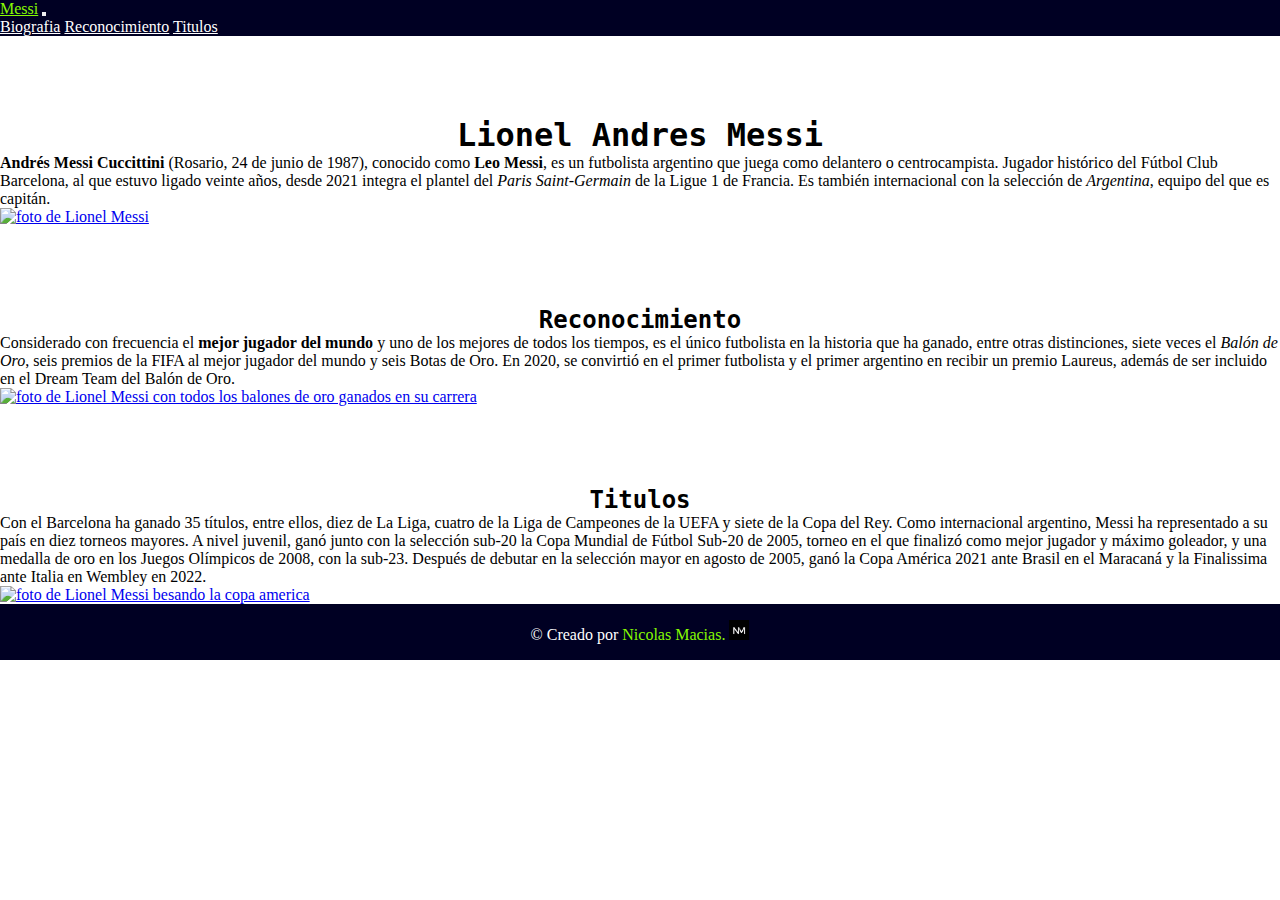
==== docs/index.html @ c098d405 "Subirlo a github pages" ====
<!DOCTYPE html>
<html lang="en">
<head>
    <meta charset="UTF-8">
    <meta http-equiv="X-UA-Compatible" content="IE=edge">
    <meta name="viewport" content="width=device-width, initial-scale=1.0">
    <title>Lionel Messi</title>
    <link href="https://cdn.jsdelivr.net/npm/bootstrap@5.2.1/dist/css/bootstrap.min.css" rel="stylesheet" 
        integrity="sha384-iYQeCzEYFbKjA/T2uDLTpkwGzCiq6soy8tYaI1GyVh/UjpbCx/TYkiZhlZB6+fzT" crossorigin="anonymous"
    >
    <link rel="preconnect" href="https://fonts.googleapis.com">
    <link rel="stylesheet" type="text/css" href="styles.css" media="screen">
</head>
<body>
    <header>
        <nav class="navbar navbar-expand-lg fixed-top navbar-dark">
            <div class="container-fluid">
                <a class="navbar-brand" href="index.html">Messi</a>
                <button class="navbar-toggler" type="button" data-bs-toggle="collapse" 
                    data-bs-target="#navbarNavAltMarkup" aria-controls="navbarNavAltMarkup" aria-expanded="false" 
                    aria-label="Toggle navigation">
                    <span class="navbar-toggler-icon"></span>
                </button>
                <div class="collapse navbar-collapse" id="navbarNavAltMarkup">
                    <div class="navbar-nav navbar-center">
                        <a class="nav-link" aria-current="page" href="#biografia">Biografia</a>
                        <a class="nav-link" href="#reconocimiento">Reconocimiento</a>
                        <a class="nav-link" href="#titulos">Titulos</a>
                    </div>
                </div>
            </div>
        </nav>
    </header>
    <section>
        <div class="container text-center">
            <div class="row">
              <div class="col">
                <h1 class="titulo" id="biografia">Lionel Andres Messi</h1>
                <p><strong>Andrés Messi Cuccittini</strong> (Rosario, 24 de junio de 1987), conocido como 
                    <strong>Leo Messi</strong>, es un futbolista argentino que juega como delantero o centrocampista. Jugador 
                    histórico del Fútbol Club Barcelona, al que estuvo ligado veinte años, desde 2021 integra el plantel del 
                    <em>Paris Saint-Germain</em> de la Ligue 1 de Francia. Es también internacional con la selección de 
                    <em>Argentina</em>, equipo del que es capitán.
                </p>
                <figure>
                    <a href="https://es.wikipedia.org/wiki/Lionel_Messi">
                    <img src="https://upload.wikimedia.org/wikipedia/commons/c/c1/Lionel_Messi_20180626.jpg" 
                    alt="foto de Lionel Messi"
                    title="Lionel Messi."
                    class="cara"
                    >
                    </a>
                </figure>
              </div>
            </div>
          </div>
    </section>
    <section>
        <div class="container text-center">
            <div class="row">
                <div class="col">
                    <h2 class="titulo" id="reconocimiento">Reconocimiento</h2>
                    <p>Considerado con frecuencia el <strong>mejor jugador del mundo</strong> y uno de los mejores de todos los 
                        tiempos, es el único futbolista en la historia que ha ganado, entre otras distinciones, siete veces el 
                        <em>Balón de Oro</em>, seis premios de la FIFA al mejor jugador del mundo y seis Botas de Oro. En 2020, 
                        se convirtió en el primer futbolista y el primer argentino en recibir un premio Laureus, además de ser 
                        incluido en el Dream Team del Balón de Oro.
                    </p>
                    <figure>
                        <a href="https://www.elmundo.es/deportes/futbol/2021/11/29/61a50e4dfc6c83ed358b456f.html">
                            <img src="https://cloudfront-us-east-1.images.arcpublishing.com/infobae/BNW26DBRWVCMPNKIFZ22CYTXXE.jpg" 
                            alt="foto de Lionel Messi con todos los balones de oro ganados en su carrera"
                            title="Lionel Messi con sus balones de oro."
                        >
                        </a>
                    </figure>
                </div>
            </div>
        </div>
    </section>
    <section>
        <div class="container text-center">
            <div class="row">
                <div class="col">
                    <h2 class="titulo" id="titulos">Titulos</h2>
                    <p>Con el Barcelona ha ganado 35 títulos, entre ellos, diez de La Liga, cuatro de la Liga de Campeones de la UEFA y siete de la Copa del Rey.
                        Como internacional argentino, Messi ha representado a su país en diez torneos mayores. A nivel juvenil, ganó junto con la selección sub-20 
                        la Copa Mundial de Fútbol Sub-20 de 2005, torneo en el que finalizó como mejor jugador y máximo goleador, y una medalla de oro en los Juegos 
                        Olímpicos de 2008, con la sub-23. Después de debutar en la selección mayor en agosto de 2005, ganó la Copa América 2021 ante Brasil en el 
                        Maracaná y la Finalissima ante Italia en Wembley en 2022.
                    </p>
                    <figure>
                        <a href="https://www.elperiodico.com/es/deportes/20210711/brasil-argentina-copa-america-final-resultado-messi-11901372">
                            <img src="https://phantom-marca.unidadeditorial.es/e1e65aab8cbcb632d9c8359b2b6840f9/resize/1320/f/jpg/assets/multimedia/imagenes/2021/07/17/16265320344770.jpg" 
                            alt="foto de Lionel Messi besando la copa america"
                            title="Lionel Messi luego de ganar la Copa America."
                            >
                        </a>
                    </figure>
                </div>
            </div>
        </div>
    </section>
    <footer>
        <div class="footer">
            <p>
				&copy; Creado por 
                <a href="https://www.linkedin.com/in/nico-macias/" target="_blank">
					Nicolas Macias.
					<img src="/NM Letras blancas.png" alt="NM" class="logo-footer">
				</a>
			</p>
        </div>
    </footer>
    <script src="https://cdn.jsdelivr.net/npm/bootstrap@5.2.1/dist/js/bootstrap.bundle.min.js" 
        integrity="sha384-u1OknCvxWvY5kfmNBILK2hRnQC3Pr17a+RTT6rIHI7NnikvbZlHgTPOOmMi466C8" crossorigin="anonymous">
    </script>
</body>
</html>
---- docs/styles.css ----
* {
    padding: 0;
    margin: 0;
}

.titulo {
    padding-top: 80px;
    font-family: 'Roboto Mono', monospace;
    text-align: center;
    color: #000;
}

img {
    width: 100%;
}

.nav-link {
    border-radius: 10px;
    color: #fff;
}
.nav-link:hover {
    background-color: #86fa02;;
    color: #000023;
}

.navbar-brand:hover {
    color: #86fa02;
}

nav {
    background-color: #000023;
}

footer {
    font-weight: 300;
	display: flex;
	justify-content: space-evenly;
	background: #000023;
}

.footer > p {
    margin: 1rem;
    color: #fff;
}

.footer > p > a {
    text-decoration: none;
    color: #86fa02;  
}

.logo-footer {
    width: 20px;
}
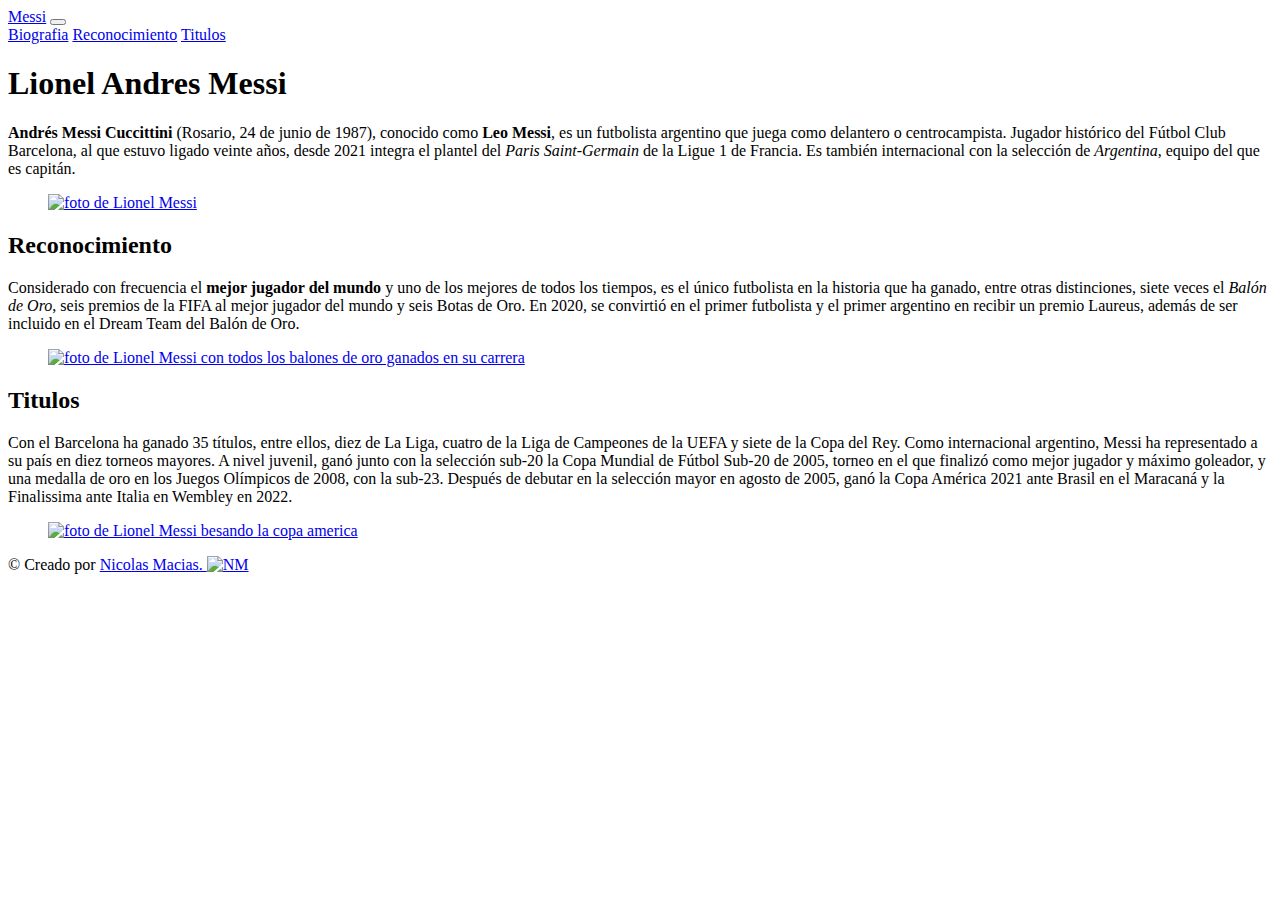
==== commit 4a2407a3: "Arreglo archivo css" ====
--- a/docs/index.html
+++ b/docs/index.html
@@ -9,7 +9,7 @@
         integrity="sha384-iYQeCzEYFbKjA/T2uDLTpkwGzCiq6soy8tYaI1GyVh/UjpbCx/TYkiZhlZB6+fzT" crossorigin="anonymous"
     >
     <link rel="preconnect" href="https://fonts.googleapis.com">
-    <link rel="stylesheet" type="text/css" href="styles.css" media="screen">
+    <link rel="stylesheet" type="text/css" href="/messi/docs/styles.css" media="screen">
 </head>
 <body>
     <header>
@@ -107,7 +107,7 @@
 				&copy; Creado por 
                 <a href="https://www.linkedin.com/in/nico-macias/" target="_blank">
 					Nicolas Macias.
-					<img src="/NM Letras blancas.png" alt="NM" class="logo-footer">
+					<img src="/messi/docs/NM Letras blancas.png" alt="NM" class="logo-footer">
 				</a>
 			</p>
         </div>
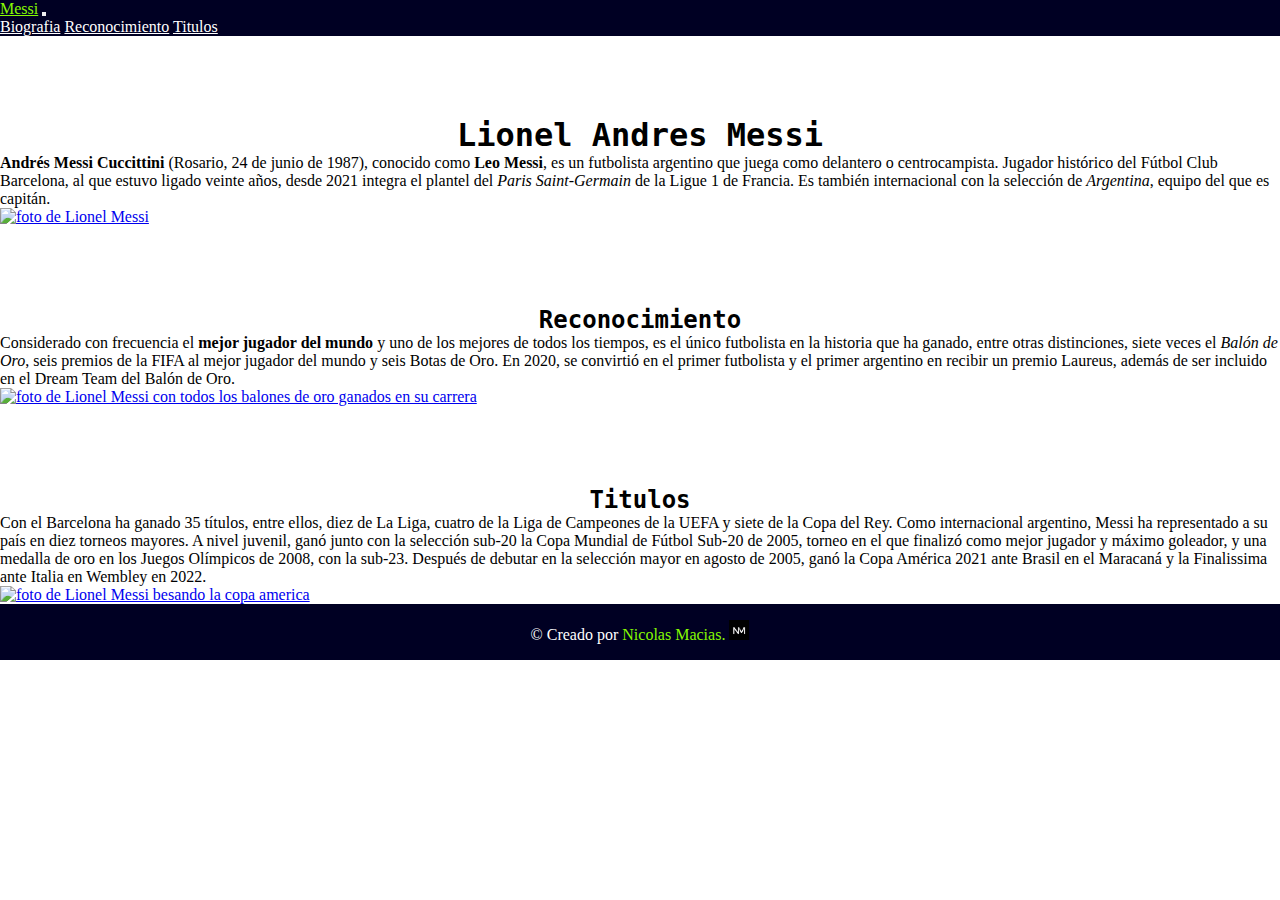
==== commit 26d29bbb: "Update index.html" ====
--- a/docs/index.html
+++ b/docs/index.html
@@ -9,7 +9,7 @@
         integrity="sha384-iYQeCzEYFbKjA/T2uDLTpkwGzCiq6soy8tYaI1GyVh/UjpbCx/TYkiZhlZB6+fzT" crossorigin="anonymous"
     >
     <link rel="preconnect" href="https://fonts.googleapis.com">
-    <link rel="stylesheet" type="text/css" href="/messi/docs/styles.css" media="screen">
+    <link rel="stylesheet" type="text/css" href="styles.css" media="screen">
 </head>
 <body>
     <header>
@@ -107,7 +107,7 @@
 				&copy; Creado por 
                 <a href="https://www.linkedin.com/in/nico-macias/" target="_blank">
 					Nicolas Macias.
-					<img src="/messi/docs/NM Letras blancas.png" alt="NM" class="logo-footer">
+					<img src="NM Letras blancas.png" alt="NM" class="logo-footer">
 				</a>
 			</p>
         </div>
@@ -116,4 +116,4 @@
         integrity="sha384-u1OknCvxWvY5kfmNBILK2hRnQC3Pr17a+RTT6rIHI7NnikvbZlHgTPOOmMi466C8" crossorigin="anonymous">
     </script>
 </body>
-</html>+</html>
--- a/docs/styles.css
+++ b/docs/styles.css
@@ -0,0 +1,53 @@
+* {
+    padding: 0;
+    margin: 0;
+}
+
+.titulo {
+    padding-top: 80px;
+    font-family: 'Roboto Mono', monospace;
+    text-align: center;
+    color: #000;
+}
+
+img {
+    width: 100%;
+}
+
+.nav-link {
+    border-radius: 10px;
+    color: #fff;
+}
+.nav-link:hover {
+    background-color: #86fa02;;
+    color: #000023;
+}
+
+.navbar-brand:hover {
+    color: #86fa02;
+}
+
+nav {
+    background-color: #000023;
+}
+
+footer {
+    font-weight: 300;
+	display: flex;
+	justify-content: space-evenly;
+	background: #000023;
+}
+
+.footer > p {
+    margin: 1rem;
+    color: #fff;
+}
+
+.footer > p > a {
+    text-decoration: none;
+    color: #86fa02;  
+}
+
+.logo-footer {
+    width: 20px;
+}